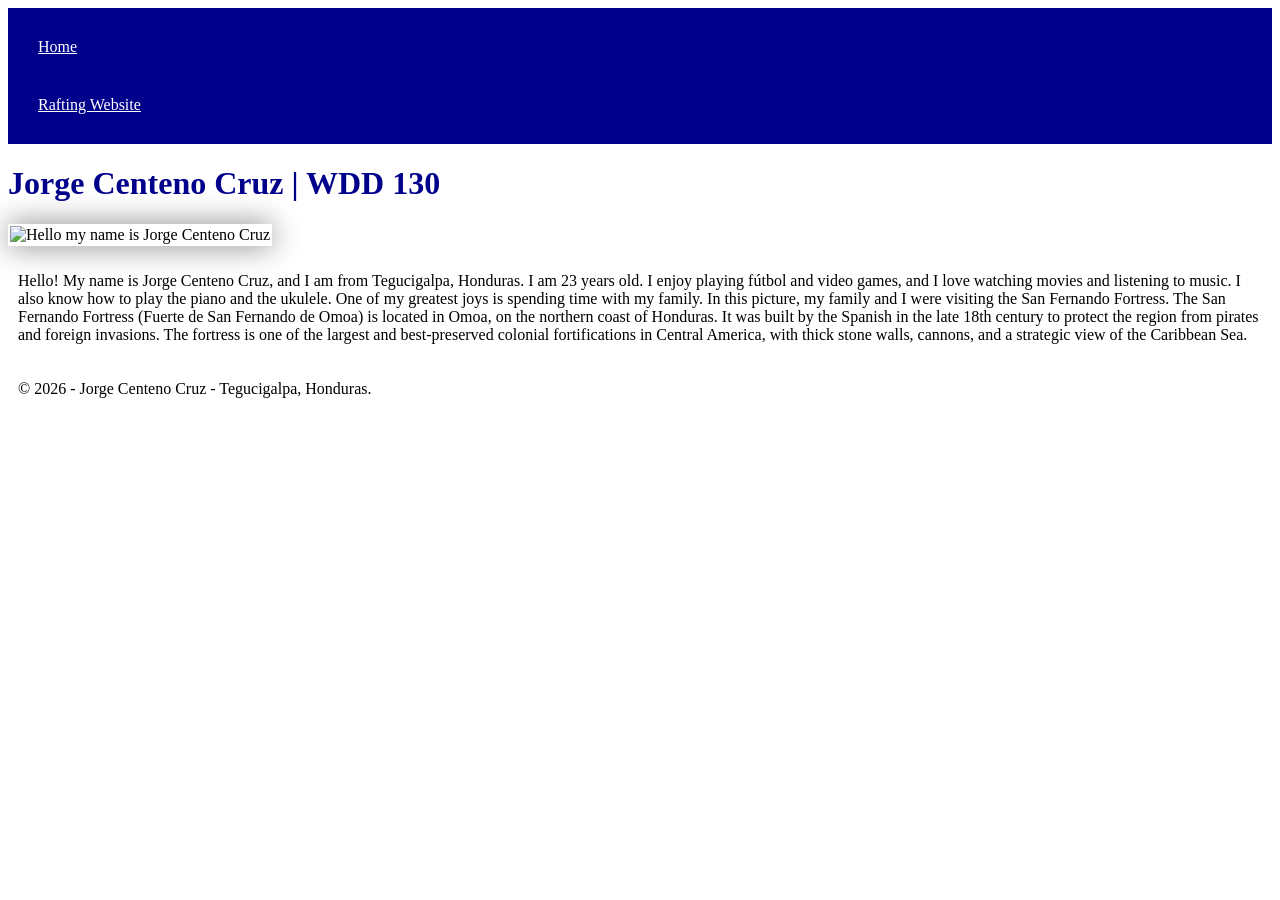
==== index.html @ 13870e7b "added basic CSS to my index.html" ====
<!DOCTYPE html>
<html lang="en">
<head>
    <meta charset="UTF-8">
    <meta name="viewport" content="width=device-width, initial-scale=1.0">
    <title>Jorge Centeno Cruz | WDD 130</title>
    <link rel="stylesheet" href="styles/styles.css">
</head>
<body>
    <header>
        <nav>
            <a href="#">Home</a>
            <a href="wwr/">Rafting Website</a>
        </nav>
    </header>
    <main>
        <h1>Jorge Centeno Cruz | WDD 130</h1>
        <img src="images/profile.jpg" alt="Hello my name is Jorge Centeno Cruz" width="200">
        <p>Hello! My name is Jorge Centeno Cruz, and I am from Tegucigalpa, Honduras. I am 23 years old. I enjoy playing fútbol and video games, 
            and I love watching movies and listening to music. I also know how to play the piano and the ukulele. One of my greatest joys 
            is spending time with my family. In this picture, my family and I were visiting the San Fernando Fortress. The San Fernando Fortress
            (Fuerte de San Fernando de Omoa) is located in Omoa, on the northern coast of Honduras. It was built by the Spanish in the late
             18th century to protect the region from pirates and foreign invasions. The fortress is one of the largest and best-preserved 
             colonial fortifications in Central America, with thick stone walls, cannons, and a strategic view of the Caribbean Sea.
        </p>
    </main>
    <footer> <p>© 2026 - Jorge Centeno Cruz - Tegucigalpa, Honduras.</p></footer>

</body>
</html>
---- styles/styles.css ----
nav {
    background-color: darkblue;
    padding: 10px;
}

nav a {
    color: white;
    display: block;
    padding: 20px;
}

h1 {
    color: darkblue;
}

img {
    width: 150px;
    height: auto;
    border: 1px black;
    padding: 2px;
    box-shadow: 0 0 30px gray;
}

p {
    padding: 10px;
}
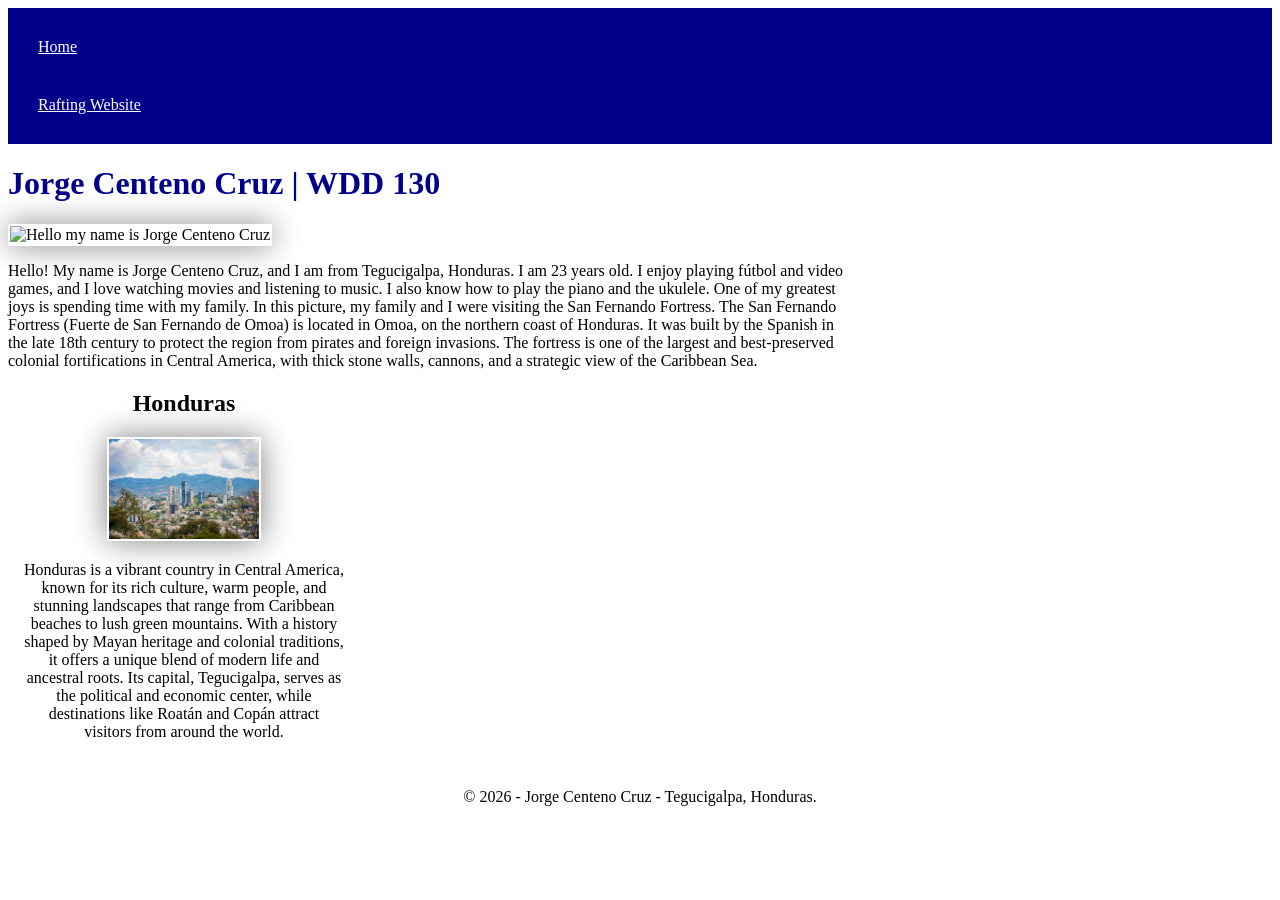
==== commit 326e1c23: "home page enhancement" ====
--- a/index.html
+++ b/index.html
@@ -4,6 +4,8 @@
     <meta charset="UTF-8">
     <meta name="viewport" content="width=device-width, initial-scale=1.0">
     <title>Jorge Centeno Cruz | WDD 130</title>
+    <meta name="description" content="It is a website I am creating about Jorge Centeno—myself—while learning web fundamentals in the WDD 130 course at BYU-Pathway. ">
+    <meta name="author" content="Jorge Centeno">
     <link rel="stylesheet" href="styles/styles.css">
 </head>
 <body>
@@ -24,6 +26,11 @@
              colonial fortifications in Central America, with thick stone walls, cannons, and a strategic view of the Caribbean Sea.
         </p>
     </main>
+    <aside>
+        <h2>Honduras</h2>
+        <img src="images/Honduras.jpg" alt="Tegucigalpa, la capital de Honduras." >
+        <p>Honduras is a vibrant country in Central America, known for its rich culture, warm people, and stunning landscapes that range from Caribbean beaches to lush green mountains. With a history shaped by Mayan heritage and colonial traditions, it offers a unique blend of modern life and ancestral roots. Its capital, Tegucigalpa, serves as the political and economic center, while destinations like Roatán and Copán attract visitors from around the world.</p>
+    </aside>
     <footer> <p>© 2026 - Jorge Centeno Cruz - Tegucigalpa, Honduras.</p></footer>
 
 </body>
--- a/styles/styles.css
+++ b/styles/styles.css
@@ -24,3 +24,34 @@
 p {
     padding: 10px;
 }
+
+main {
+    max-width: 840px;
+}
+
+aside {
+    width: 20rem;
+    margin: 1rem;
+    border: 1px solid rgb(0, 0, 0 / 0.2); 
+    background-color: white;
+    color: black;
+    text-align: center;
+}
+
+aside img{
+    width: 200;
+    height: auto;
+}
+
+main img {
+    width: 150px;
+    height: auto;
+}
+
+p { padding: 0;}
+
+footer {
+    margin-top: 15px;
+    border-top: 15px solid white;
+    text-align: center;
+}
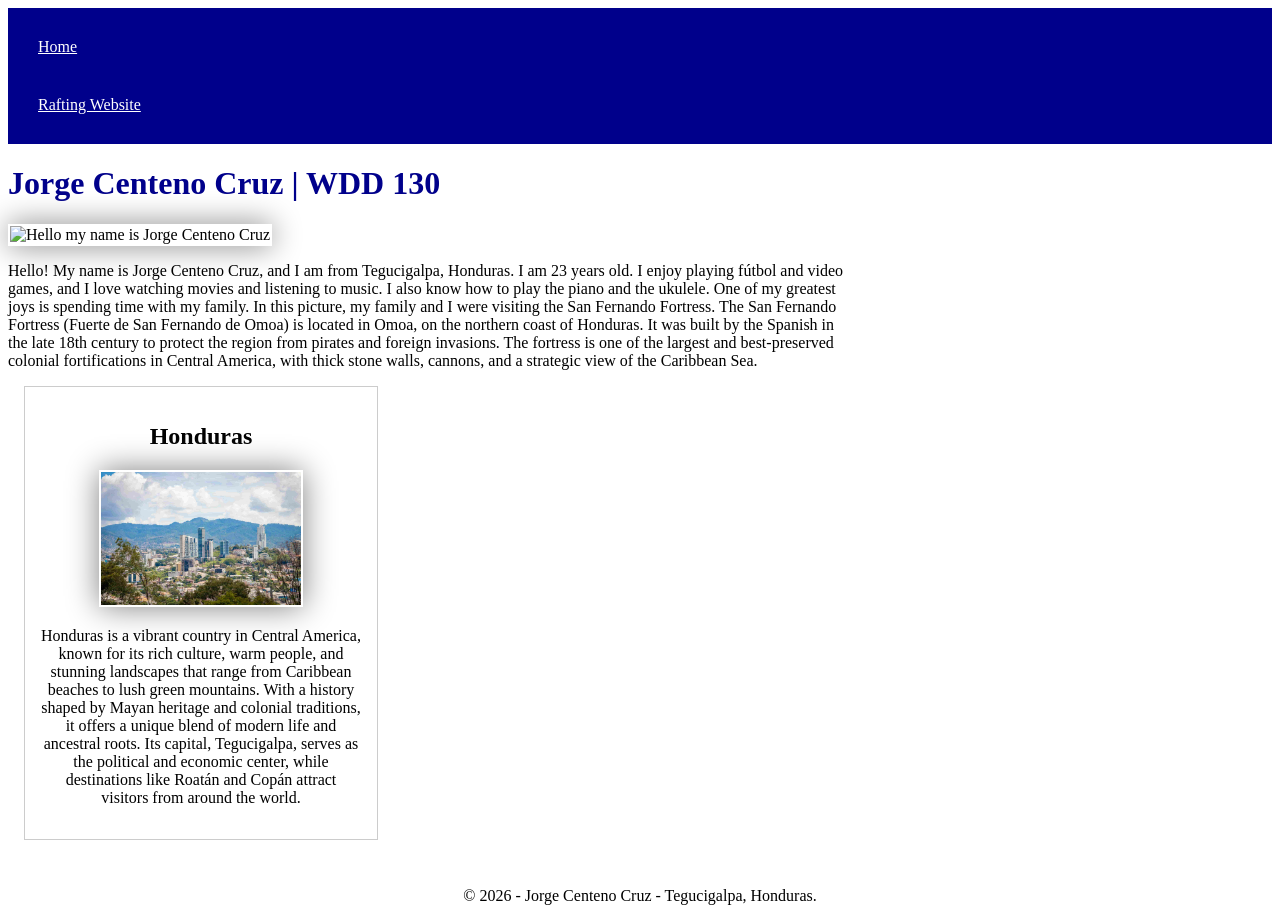
==== commit 5dd9ec5b: "updating img" ====
--- a/index.html
+++ b/index.html
@@ -28,7 +28,7 @@
     </main>
     <aside>
         <h2>Honduras</h2>
-        <img src="images/Honduras.jpg" alt="Tegucigalpa, la capital de Honduras." >
+        <img src="images/honduras.jpg" alt="Tegucigalpa, la capital de Honduras." >
         <p>Honduras is a vibrant country in Central America, known for its rich culture, warm people, and stunning landscapes that range from Caribbean beaches to lush green mountains. With a history shaped by Mayan heritage and colonial traditions, it offers a unique blend of modern life and ancestral roots. Its capital, Tegucigalpa, serves as the political and economic center, while destinations like Roatán and Copán attract visitors from around the world.</p>
     </aside>
     <footer> <p>© 2026 - Jorge Centeno Cruz - Tegucigalpa, Honduras.</p></footer>
--- a/styles/styles.css
+++ b/styles/styles.css
@@ -21,9 +21,6 @@
     box-shadow: 0 0 30px gray;
 }
 
-p {
-    padding: 10px;
-}
 
 main {
     max-width: 840px;
@@ -32,20 +29,24 @@
 aside {
     width: 20rem;
     margin: 1rem;
-    border: 1px solid rgb(0, 0, 0 / 0.2); 
+    border: 1px solid rgb(0, 0, 0,  0.2); 
+    padding: 1rem;
     background-color: white;
     color: black;
     text-align: center;
 }
 
 aside img{
-    width: 200;
+    width: 200px;;
     height: auto;
 }
 
 main img {
     width: 150px;
     height: auto;
+     border: 1px black;
+    padding: 2px;
+    box-shadow: 0 0 30px gray;
 }
 
 p { padding: 0;}
